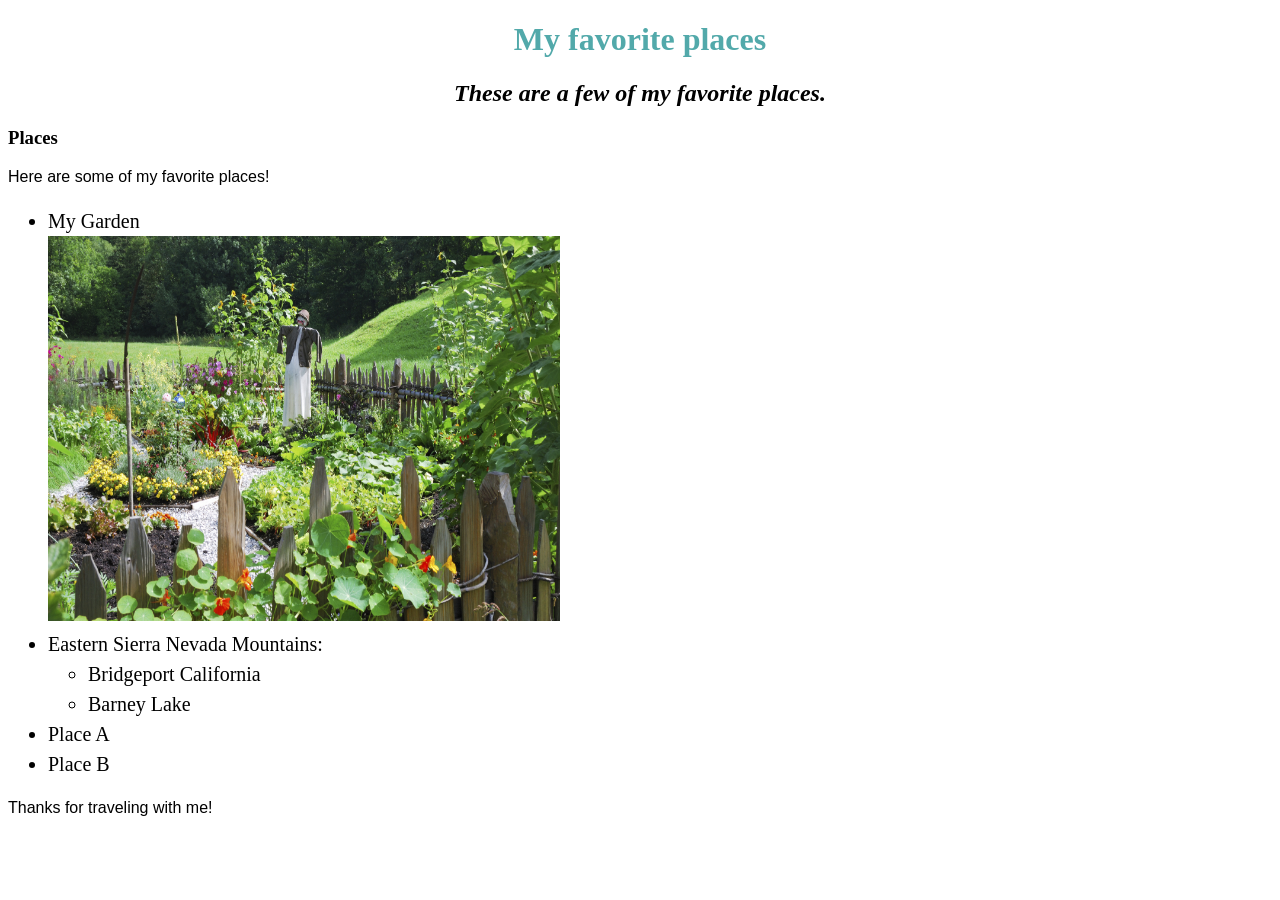
==== favorite-places.html @ 0112a386 "add favorite places html and css style sheets" ====
<!DOCTYPE html>
<html>
  <head>
  <link href="css/places_styles.css" rel="stylesheet" type="text/css">
    <title>Jessica's Favorite Places</title>
  </head>
  <body>
    <h1>My favorite places</h1>
    <h2>These are a few of my favorite places.</h2>
    <h3>Places</h3>
    <p>Here are some of my favorite places!</p>
    <ul>
      <li>My Garden</li>
         <img src="img/garden.jpg" width="512" height="385" alt="A photo of my Garden.">
      <li>Eastern Sierra Nevada Mountains:</li>
        <ul>
          <li>Bridgeport California</li>
          <li>Barney Lake</li>
        </ul>
      </li>
      <li>Place A</li>
      <li>Place B</li>
    </ul>
    <p>Thanks for traveling with me!</p>
  </body>
</html>
---- css/places_styles.css ----
h1 {
  color: #52a9aa;
  text-align: center;
}

h2 {
  font-style: italic;
  text-align: center;
}
img {
  text-align: center;
}

p {
  font-family: sans-serif;
}

ul {
  font-size: 20px;
  line-height: 30px;
}

p {
  font-family: sans-serif;
}
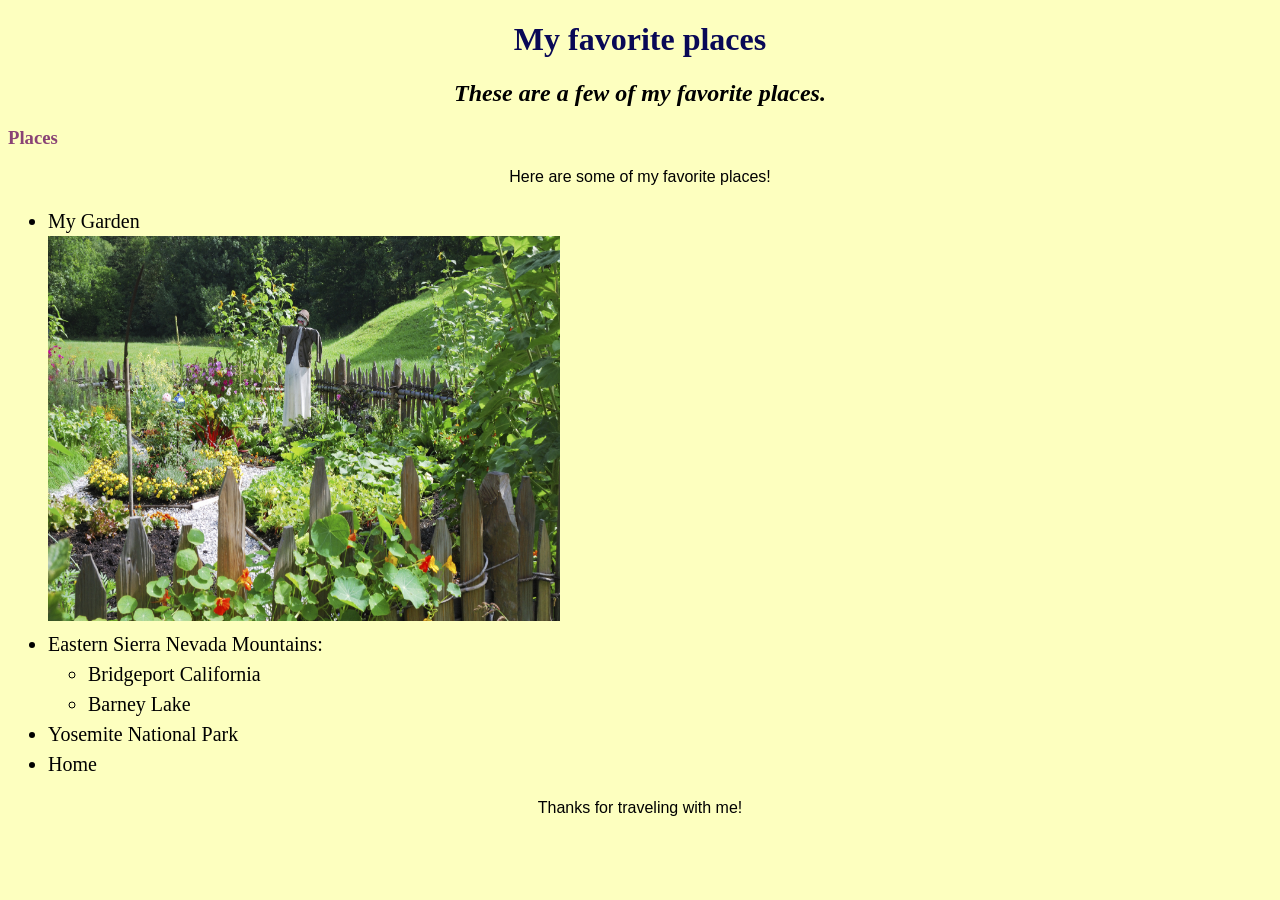
==== commit 293377a4: "update favorite-places.html with styling" ====
--- a/favorite-places.html
+++ b/favorite-places.html
@@ -1,7 +1,7 @@
 <!DOCTYPE html>
 <html>
   <head>
-  <link href="css/places_styles.css" rel="stylesheet" type="text/css">
+  <link href="css/new_styles.css" rel="stylesheet" type="text/css">
     <title>Jessica's Favorite Places</title>
   </head>
   <body>
@@ -18,8 +18,8 @@
           <li>Barney Lake</li>
         </ul>
       </li>
-      <li>Place A</li>
-      <li>Place B</li>
+      <li>Yosemite National Park</li>
+      <li>Home</li>
     </ul>
     <p>Thanks for traveling with me!</p>
   </body>
--- a/css/new_styles.css
+++ b/css/new_styles.css
@@ -0,0 +1,38 @@
+
+body {
+  background: ##71b775 
+}
+
+h1 {
+  color: #090956;
+  text-align: center;
+}
+
+h2 {
+  font-style: italic;
+  text-align: center;
+}
+
+h3 {
+  color: #894375;
+  font-weight: bold;
+  text-align: left;
+}
+
+body {
+  background: #fdffbf; 
+}
+
+p {
+  text-align: center;
+  font-family: sans-serif;
+}
+
+ul {
+  font-size: 20px;
+  line-height: 30px;
+}
+
+p {
+  font-family: sans-serif;
+}
